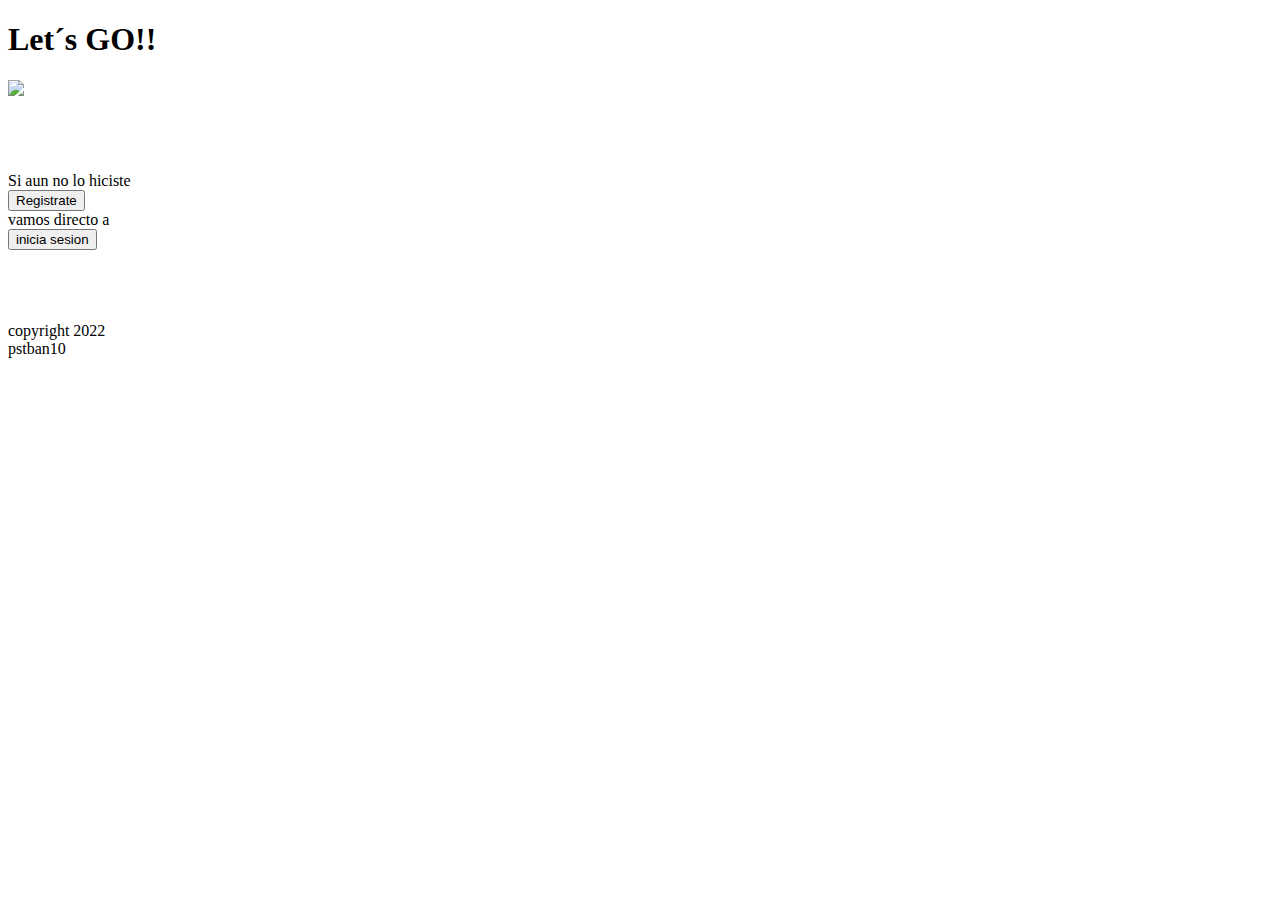
==== Barzzhood.html @ ef3182b3 "commit inicial" ====
<!DOCTYPE html>
<html id="BH">
    <link rel="preconnect" href="https://fonts.googleapis.com">
<link rel="preconnect" href="https://fonts.gstatic.com" crossorigin>
<link href="https://fonts.googleapis.com/css2?family=Montserrat:wght
@400;700&family=Roboto+Slab:wght@400;700&display=swap" rel="stylesheet">
<head>
    <title>BARZZHOOD</title>
</head>
<link rel="stylesheet" href="Archivos css/inicio.css"/>
<body>

    <section>
        <h1 id= "titulo1" class="encabezado1">Let´s GO!!</h1>
        <span> 
            <img src="Archivos css/imgs/logo.png" class="left">
        </span>
    </section>    
<br><br><br><br>
    <article id="botones">
        <span class="right">Si aun no lo hiciste <br> <a href="registrarse.html">
            <button type="submit" class="boton" id="rg">Registrate</button></a></span> <br>

        <span class="right">vamos directo a<br><a href="loguearse.html" type="submit">
            <button type="submit" class="boton" id="is">inicia sesion</button></a></span>
    </article>
    <br><br><br><br>
    

    <section class="pie">
    <footer>copyright 2022 <br>
        pstban10</footer>
    </section>
</body>
</html>
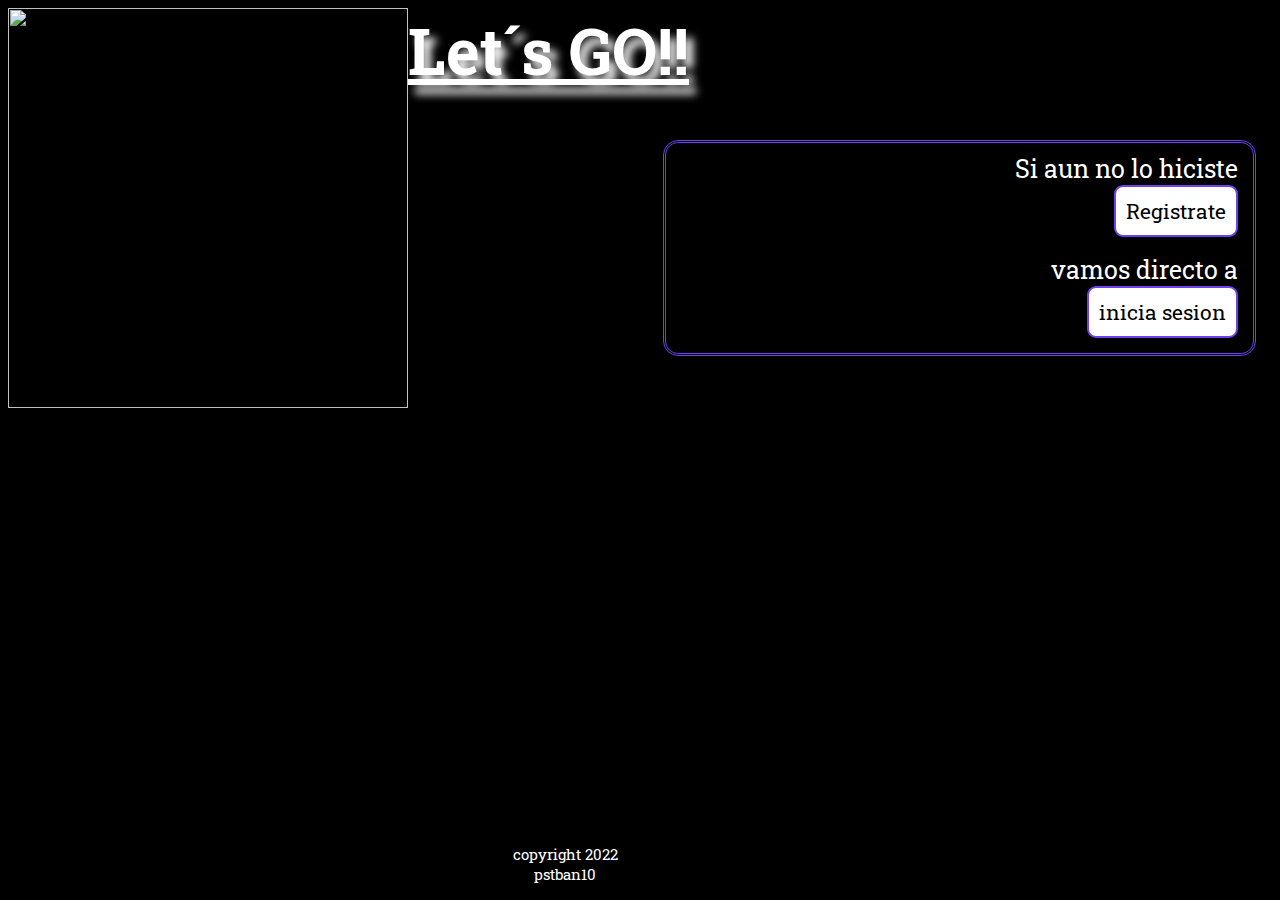
==== commit 5ccaf4be: "agregando los acrchivos CSS" ====
--- a/Barzzhood.html
+++ b/Barzzhood.html
@@ -16,15 +16,15 @@
             <img src="Archivos css/imgs/logo.png" class="left">
         </span>
     </section>    
-<br><br><br><br>
-    <article id="botones">
-        <span class="right">Si aun no lo hiciste <br> <a href="registrarse.html">
+
+    <section id="botones">
+        <span class="right0">Si aun no lo hiciste <br> <a href="registrarse.html">
             <button type="submit" class="boton" id="rg">Registrate</button></a></span> <br>
 
-        <span class="right">vamos directo a<br><a href="loguearse.html" type="submit">
+        <span class="right1">vamos directo a<br><a href="loguearse.html" type="submit">
             <button type="submit" class="boton" id="is">inicia sesion</button></a></span>
-    </article>
-    <br><br><br><br>
+        </section>
+    
     
 
     <section class="pie">
--- a/Archivos css/inicio.css
+++ b/Archivos css/inicio.css
@@ -0,0 +1,171 @@
+html {
+    font-family: 'Montserrat', sans-serif;
+font-family: 'Roboto Slab', serif;
+width: 1100px;
+background-color: #000000;
+}
+#BH {
+    font-family: 'Montserrat', sans-serif;
+font-family: 'Roboto Slab', serif;
+width: 100%;
+background-color: #000000;
+}
+.encabezado1 {
+
+    color: rgb(255, 255, 255);
+    font-size: 4rem;
+    text-decoration: underline;
+    text-shadow: 7px 9px 9px;
+    text-align: center;
+    width: 100%;
+    margin: auto;
+    text-align: center; 
+    display: inline;
+}
+.encabezado {
+    color: rgb(255,255,255);
+    font-size: 2rem;
+    width: 600px;
+    margin: 0 auto;
+    text-align: center;
+    
+}
+#botones {
+    width: 45%;
+    height: 12rem;
+    position: relative;
+    top: 3rem;
+    float: right;
+    right: 1rem;
+    border: double;
+    border-color: #6f40ef;
+    padding: 9px;
+    border-radius: 15px;
+}
+.boton {
+    background-color: white;
+    color: black;
+    font-size: 21px;
+    font-family: unset;
+    border: 2px solid rgb(111 64 239);
+    padding: 10px;
+    transition-duration: 0.4s;
+    border-radius: 9px;
+}
+.boton:hover{
+    background-color: #9fc0a0;
+    color: rgb(0, 0, 0);
+}
+.left {
+   float: left;
+    display: inline;
+    width: 400px;
+    height: 400px;
+    position: relative;
+}
+
+ article {
+    padding: 20px;
+    border: double;
+    border-width: 5px;
+    border-color: rgb(255, 255, 255);
+    border-radius: 15px;
+    position: relative;
+    float: right;
+ }
+ article.hover {
+    background-color: antiquewhite ;
+ }
+ #rg {
+    float: right;
+ }
+ #is {
+    float: right;
+ }
+.right0 {
+        position: absolute;
+        right: 15px;
+        color: rgb(255, 255, 255);
+        font-size: 25px;
+
+}
+.right1 {
+    position: absolute;
+    right: 15px;
+    color: rgb(255, 255, 255);
+    font-size: 25px;
+    bottom: 15px;
+
+}
+    
+
+footer {
+    position: absolute;
+    bottom: 1rem;
+    right: 50%;
+    width: 150px;
+    text-align: center;
+    color: rgb(255, 255, 255);
+    font-size: 15px;;
+
+}
+.registro {
+    float: left;
+    display: inline;
+    width: 380px;
+    margin-top: 3rem;
+}
+
+#registrarse {
+    width: 1000px;
+}
+.logoregistro {
+    display: inline;
+    float: right;
+    width: 500px;
+    height: 500px;
+}
+
+input:hover {
+    background-color: #2ff;
+}
+
+/* aqui está el estilo de la paginade inicio de sesion */
+
+#ISes {
+    width: 900px;   
+}
+#BDIS{
+    margin-top: 90px;
+}
+
+.Isesion {/* este es el logo que tiene que 
+    estar detras del formulario para 
+    iniciar la sesion */
+
+    width: 400px;
+    height: 400px;
+    background-size: contain;
+    background-position: center;
+    background-image: url("imgs/logo.png");
+    background-size: contain;
+    /* opacity: 0.5; */
+    margin: 0  auto; 
+}
+.encabezadois {
+    color: rgb(255,255,255);
+    font-size: 2rem;
+    width: 600px;
+
+   /* este es el formulario para ingresar los datos
+    de inicio de sesion */
+}
+.formIs {
+    top: 400px;
+    margin: 0 auto;
+    text-align: center;
+}
+.formIs.hover {
+    background-color: rgb(124, 126, 126);
+}
+
